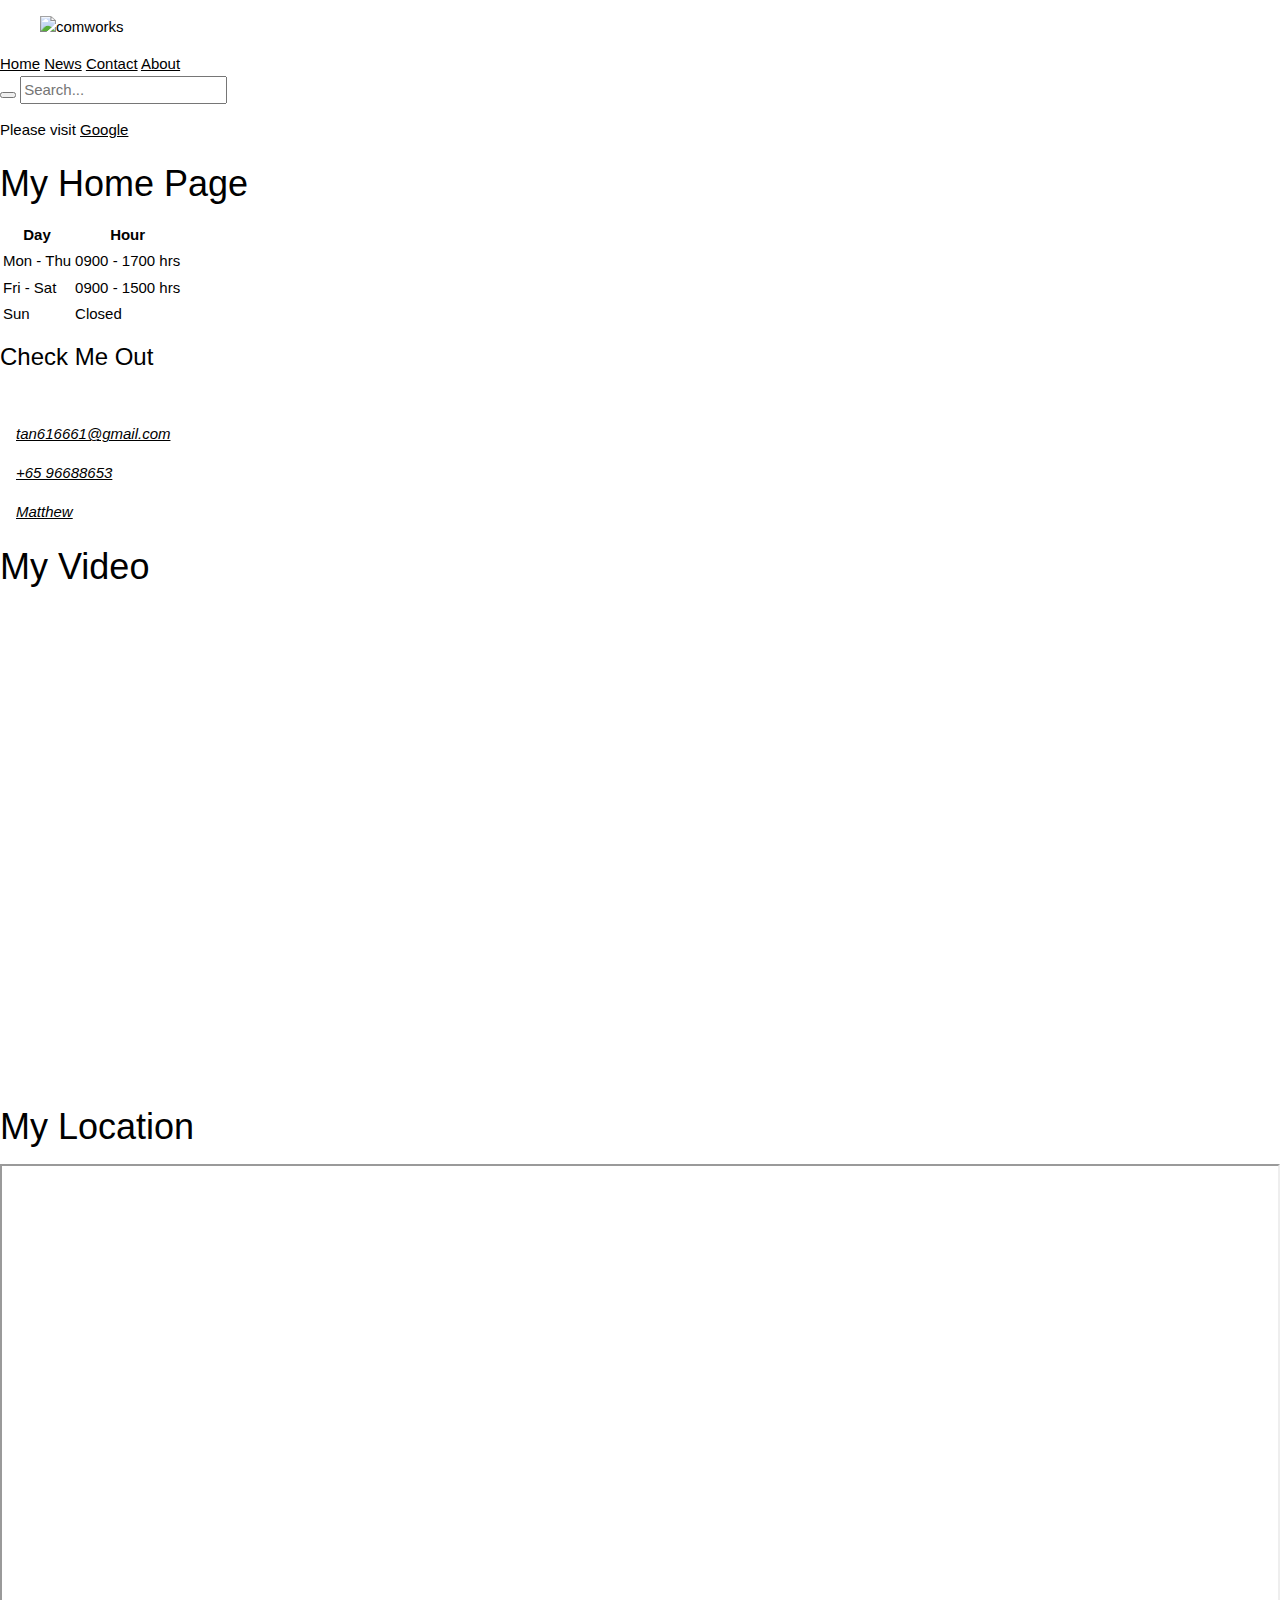
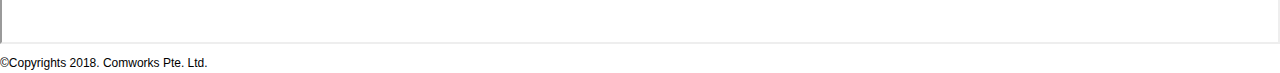
==== index.html @ 8a4f817c "initial commit" ====
<!doctype html>
<html lang="en">

<head>
    <title>template</title>
    <meta charset="UTF-8">
    <meta name="description" content="My HTML5 course tutorial walkthrough">
    <meta name="keywords" content="HTML5,CSS,JavaScript">
    <meta name="author" content="Matthew Tan">
    <meta name="viewport" content="width=device-width, initial-scale=1.0">

    <link rel="icon" href="./images/html5.png" type="image/png" sizes="16x16" <!-- links to external css styles to be included
        for this web -->
    <link rel="stylesheet" href="./css/main.css" type="text/css">
    <link rel="stylesheet" href="./css/test.css" type="text/css">
    <link rel="stylesheet" href="https://use.fontawesome.com/releases/v5.2.0/css/all.css" integrity="sha384-hWVjflwFxL6sNzntih27bfxkr27PmbbK/iSvJ+a4+0owXq79v+lsFkW54bOGbiDQ"
        crossorigin="anonymous">
    <link rel="stylesheet" href="https://www.w3schools.com/w3css/4/w3.css">
</head>

<body>
    <header>
        <figure>
            <img src="./images/comworks.png" alt="comworks">
        </figure>
    </header>

    <div id="menubar" class="topnav">
        <a class="active" href="index.html">Home</a>
        <a href="news.html">News</a>
        <a href="contact.html">Contact</a>
        <a href="about.html">About</a>

        <div id="searchbar" class="search-container">
            <form action="#action">
                <button type="submit">
                    <i class="fas fa-search fa-2x"></i>
                </button>
                <input type="text" placeholder="Search..." name="Search">
            </form>
        </div>
    </div>

    <p>
        Please visit <a href="https://www.google.com">Google</a>
    </p>


    <h1 id="myHomePage">My Home Page</h1>

    <div class="roworigin">
        <div class="twocolumn">
            <table>
                <tr>
                    <th>
                        Day
                    </th>
                    <th>
                        Hour
                    </th>
                </tr>
                <tr>
                    <td>
                        Mon - Thu
                    </td>
                    <td>
                        0900 - 1700 hrs
                    </td>
                </tr>
                <tr>
                    <td>
                        Fri - Sat
                    </td>
                    <td>
                        0900 - 1500 hrs
                    </td>
                </tr>
                <tr>
                    <td>
                        Sun
                    </td>
                    <td>
                        Closed
                    </td>
                </tr>
            </table>
        </div>
        <div class="twocolumn">
            <h3>Check Me Out</h3>
            <br>
            <div class="w3-container w3-panel">
                <a href="#">
                    <i class="fas fa-envelope">tan616661@gmail.com</i>
                </a>
            </div>
            <div class="w3-container w3-panel">
                <a href="#">
                    <i class="fas fa-phone-volume">+65 96688653</i>
                </a>
            </div>
            <div class="w3-container w3-panel">
                <a href="#">
                    <i class="fab fa-telegram-plane">Matthew</i>
                </a>
            </div>
        </div>
    </div>

<div class="roworgin lastdiv">
    <h1 id="myvideo">My Video</h1>
    <iframe width="100%" height="480" 
        src="https://www.youtube.com/embed/unh8kWUuNt4" 
        frameborder="0" allow="autoplay; encrypted-media" 
        allowfullscreen></iframe>
</div>

<h1 id="myLocation">My Location</h1>
<div class="roworgin lastdiv">
    <iframe style="width:100%; height:480px;"
        src="https://goo.gl/KUBB7L">
    </iframe>
</div>
    

    <footer class="footer">
        <div class="bottomrow">
            <div class="bottomcolumn">
                <a href: "https://www.facebook.com">
                    <i class="fab fa-facebook-f fa-1.5x"></i>
                </a>
                <a href: "https://www.google.com">
                    <i class="fab fa-google fa-1.5x"></i>
                </a>
                <a href: "https://www.snapchat.com">
                    <i class="fab fa-snapchat fa-1.5x"></i>
                </a>
                <a href: "https://www.instagram.com">
                    <i class="fab fa-instagram fa-1.5x"></i>
                </a>
            </div>
        </div>
        <small>&copy;Copyrights 2018. Comworks Pte. Ltd.</small>
    </footer>
</body>

</html>
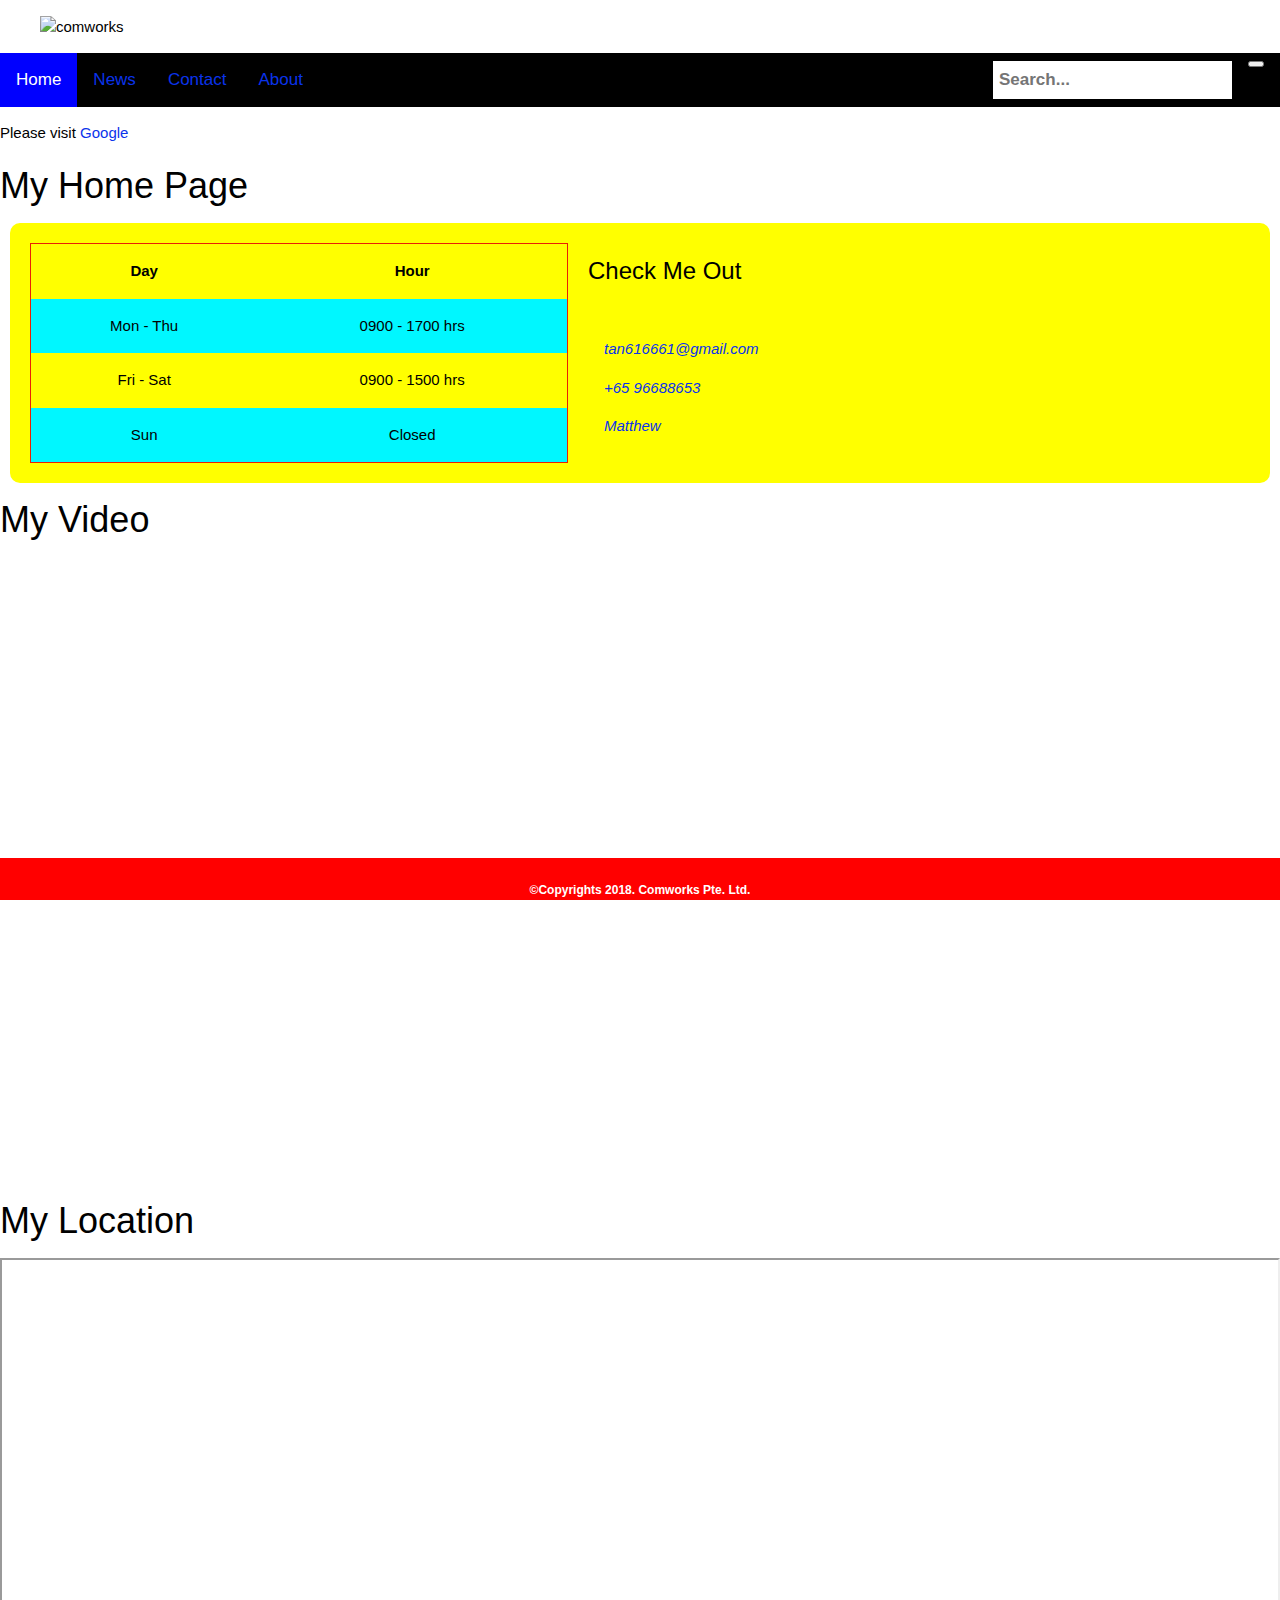
==== commit 580a93b3: "third commit" ====
--- a/index.html
+++ b/index.html
@@ -11,8 +11,8 @@
 
     <link rel="icon" href="./images/html5.png" type="image/png" sizes="16x16" <!-- links to external css styles to be included
         for this web -->
-    <link rel="stylesheet" href="./css/main.css" type="text/css">
-    <link rel="stylesheet" href="./css/test.css" type="text/css">
+    <link rel="stylesheet" href="./CSS/main.css" type="text/css">
+    <link rel="stylesheet" href="./CSS/test.css" type="text/css">
     <link rel="stylesheet" href="https://use.fontawesome.com/releases/v5.2.0/css/all.css" integrity="sha384-hWVjflwFxL6sNzntih27bfxkr27PmbbK/iSvJ+a4+0owXq79v+lsFkW54bOGbiDQ"
         crossorigin="anonymous">
     <link rel="stylesheet" href="https://www.w3schools.com/w3css/4/w3.css">
--- a/CSS/main.css
+++ b/CSS/main.css
@@ -0,0 +1,208 @@
+body{
+    font-family: Arial, Helvetica, sans-serif;
+}
+/*
+    Comments
+*/
+.topnav {
+    background-color: black;
+    overflow: hidden;
+} 
+
+.topnav a {
+    float: left;
+    color: white;
+    text-align: center;
+    padding: 14px 16px;
+    text-decoration: none;
+    font-size: 17px;
+}
+
+.topnav a:hover {
+    background-color: rgb(177, 219, 9);
+    color: red;
+}
+
+.topnav a.active {
+    background-color: blue;
+    color: white;
+}
+
+.topnav input[type=text] {
+    float: right;
+    padding: 6px;
+    margin-top: 8px;
+    margin-right: 16px;
+    border: 0px;
+    font-size: 17px;
+    font-weight: bold; 
+}
+
+.topnav .search-container {
+    float: right;
+}
+
+.topnav .search-container button {
+    float: right;
+    margin-left: 0px;
+    margin-right: 16px;
+    margin-top: 8px;
+    cursor: pointer;
+}
+
+.topnav .search-container button:hover {
+    background: #cccccc;
+}
+
+@media screen and (max-width:600px) {
+    .topnav .search-container {
+        float: none;
+    }
+
+    .topnav a, .topnav input[type=text], .topnav .search-container button {
+        float: none;
+        display: block;
+        text-align: left;
+        width: 100%;
+        margin: 0px;
+        padding: 14px; 
+    }
+}
+
+
+
+.footer {
+    position: fixed;
+    bottom:0;
+    background-color: red;
+    color: white;
+    font-weight: bold;  
+    width: 100%;
+    text-align: center;
+}
+
+.footer a{
+    text-decoration: none;
+}
+
+.footer .bottomcolumn {
+    text-align: center;
+    color: black;
+    padding: 10px;
+    margin-left: 5px;
+    margin-right: 5px;
+}
+
+.bottomrow {
+    content: "";
+    display: block;
+    clear: both;
+}
+
+.bottomcolumn {
+    text-align: center;
+    padding: 10px;
+}
+
+.row {
+    background-color: gray;
+    border-radius: 10px;
+    padding: 10px 10px 10px 10px;
+    margin: 10px 10px 10px 10px;
+    content: "";
+    display: table;
+    clear: both;
+}
+
+/*.row:after {
+    content: "";
+    display: table;
+    clear: both;
+}*/
+
+.column {
+    float: left;
+    background-color: gray;
+}
+
+.left {
+    width: 15%;
+    text-align: center;
+    padding: 10px;
+    margin: 30px;
+}
+
+.right {
+    width: 75%;
+    margin: 10px 10px 10px 10px;
+    padding: 10px 10px 10px 10px;
+}
+
+.lastdiv {
+    margin-bottom: 150px;
+}
+
+#fb, #gl, #sc, #ig {
+    margin: 0px 5px 0px 5px;
+    color: rgb(252, 248, 25);
+}
+
+/*i {
+    margin: 0px 5px 0px 5px;
+    color: rgb(252, 248, 25);
+}*/
+
+/*a {
+    text-decoration: none;
+}*/
+
+.roworigin {
+    background-color: yellow;
+    padding: 10px 10px 10px 10px;
+    margin: 10px 10px 10px 10px;
+    border-radius: 10px;
+    display: flex;
+    clear: both;
+}
+
+.twocolumn {
+    float: left;
+    width: 45%;
+    padding: 10px 10px 10px 10px;
+}
+
+table {
+    width: 100%;
+    border: 1px solid #e92005;
+    border-spacing: 0;
+    border-collapse: collapse;
+}
+
+th, td {
+    text-align: center;
+    padding: 16px;
+}
+
+tr:nth-child(even) {
+    background-color: rgb(0, 247, 255);
+}
+
+/* changes to hyperlink*/
+a:link {
+    color: rgb(10, 51, 235);
+    text-decoration: none;
+    background-color: transparent;
+    
+}
+
+a:hover {
+    color: red;
+    background-color: aquamarine;
+    text-decoration: underline
+}
+
+a:visited {
+    color: rgb(241, 236, 236);
+    background-color: transparent;
+    text-decoration: none;
+}